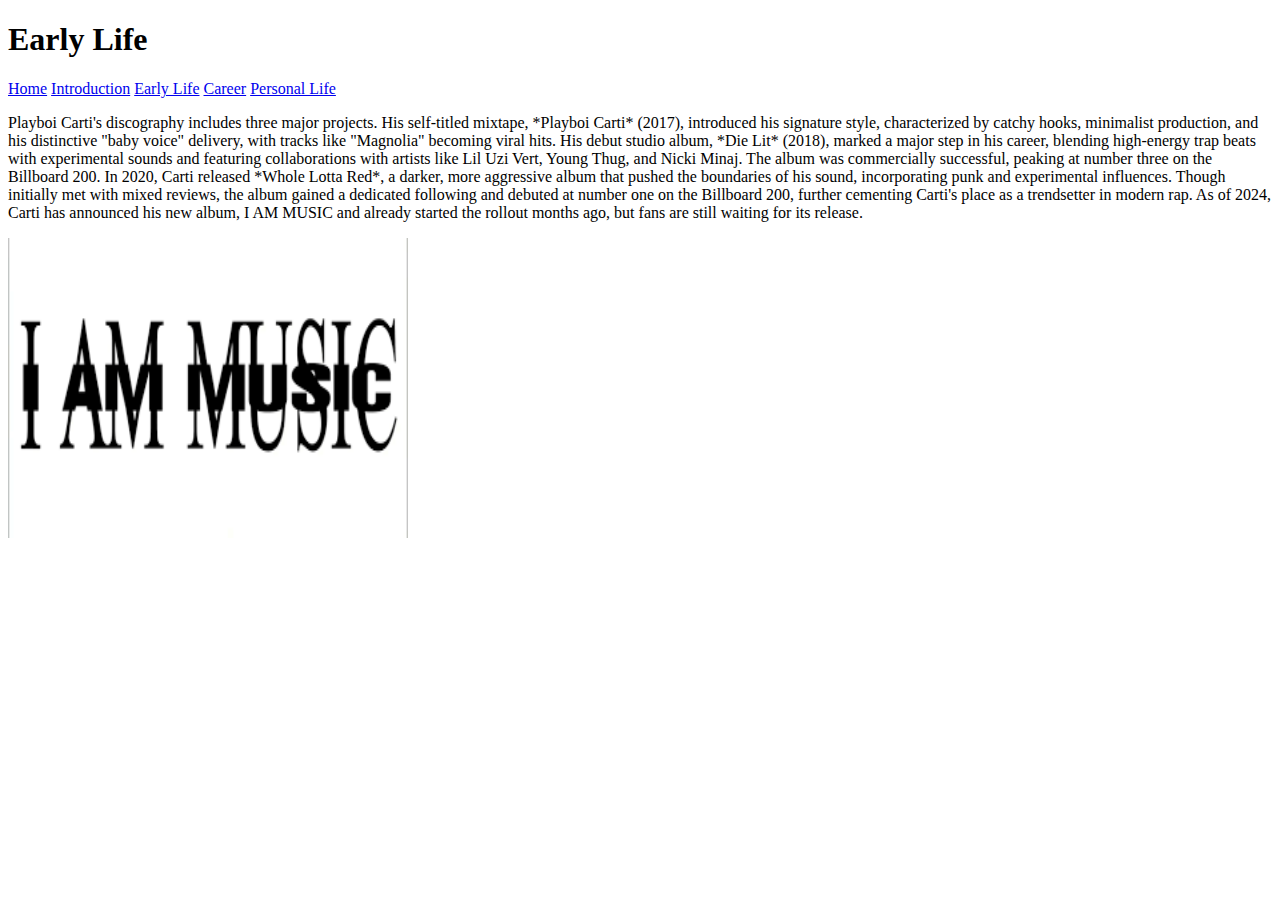
==== career.html @ 10b91c30 "a" ====
<!DOCTYPE html>
<html lang="en">
<head>
    <meta charset="UTF-8">
    <meta name="viewport" content="width=device-width, initial-scale=1.0">
    <title>Playboi Carti Introduction</title>
    <link rel="stylesheet" href="styles.css">
</head>
<body>
    <header>
        <h1>Early Life</h1>
        <nav>
            <a href="index.html">Home</a>
            <a href="introduction.html">Introduction</a>
            <a href="early.html">Early Life</a>
            <a href="career.html">Career</a>
            <a href="personal.html">Personal Life</a>
        </nav>
    </header>
    <main>
<p>
    Playboi Carti's discography includes three major projects. His self-titled mixtape, *Playboi Carti* (2017), introduced his signature style, characterized by catchy hooks, minimalist production, and his distinctive "baby voice" delivery, with tracks like "Magnolia" becoming viral hits. His debut studio album, *Die Lit* (2018), marked a major step in his career, blending high-energy trap beats with experimental sounds and featuring collaborations with artists like Lil Uzi Vert, Young Thug, and Nicki Minaj. The album was commercially successful, peaking at number three on the Billboard 200. In 2020, Carti released *Whole Lotta Red*, a darker, more aggressive album that pushed the boundaries of his sound, incorporating punk and experimental influences. Though initially met with mixed reviews, the album gained a dedicated following and debuted at number one on the Billboard 200, further cementing Carti's place as a trendsetter in modern rap. As of 2024, Carti has announced his new album, I AM MUSIC and already started the rollout months ago, but fans are still waiting for its release.</p>
</main>
<img src="IAMMUSIC.png" alt="IAMMUSIC" height="300" width="400">
</body>
</html>
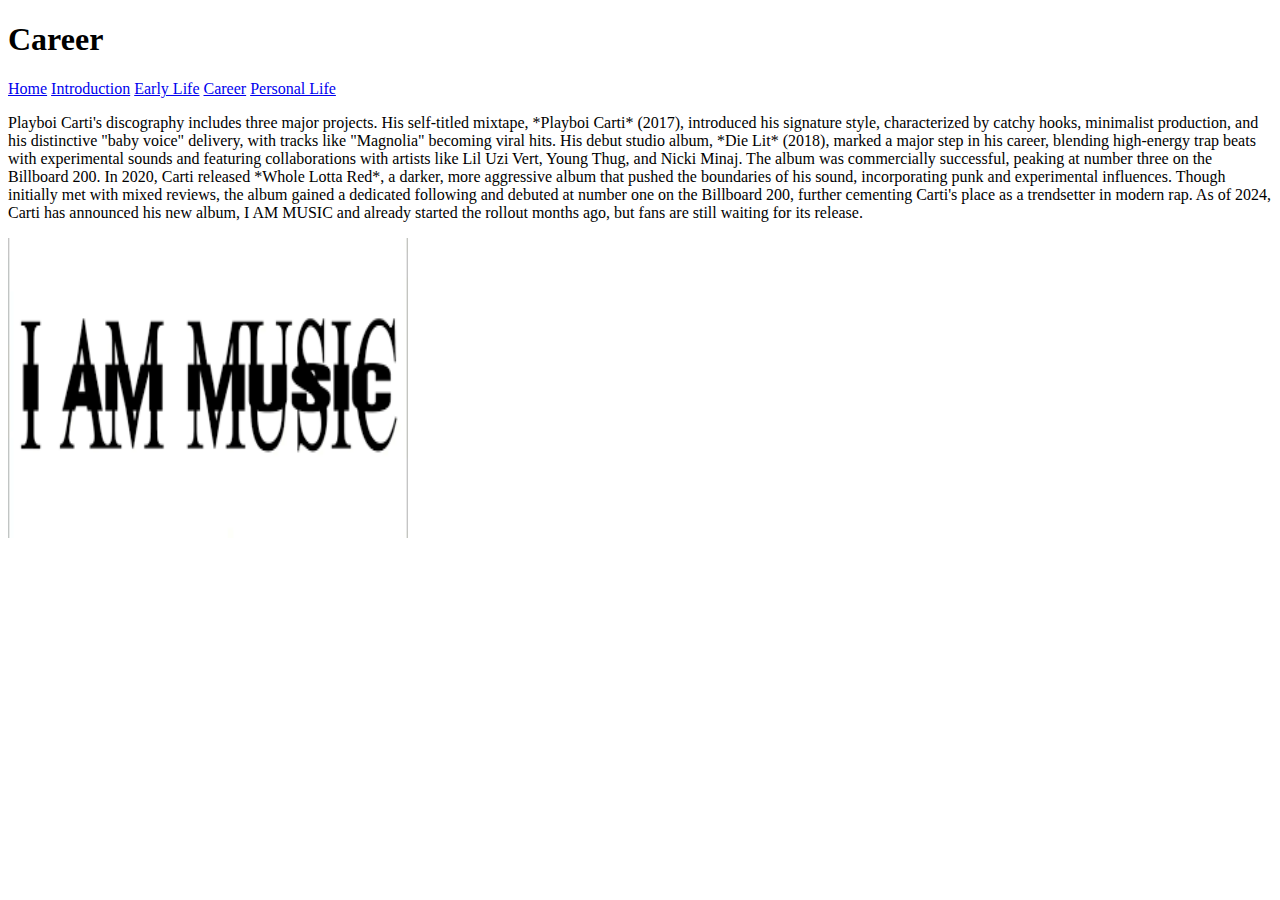
==== commit 3152a368: "a" ====
--- a/career.html
+++ b/career.html
@@ -3,12 +3,12 @@
 <head>
     <meta charset="UTF-8">
     <meta name="viewport" content="width=device-width, initial-scale=1.0">
-    <title>Playboi Carti Introduction</title>
+    <title>Playboi Carti</title>
     <link rel="stylesheet" href="styles.css">
 </head>
 <body>
     <header>
-        <h1>Early Life</h1>
+        <h1>Career</h1>
         <nav>
             <a href="index.html">Home</a>
             <a href="introduction.html">Introduction</a>
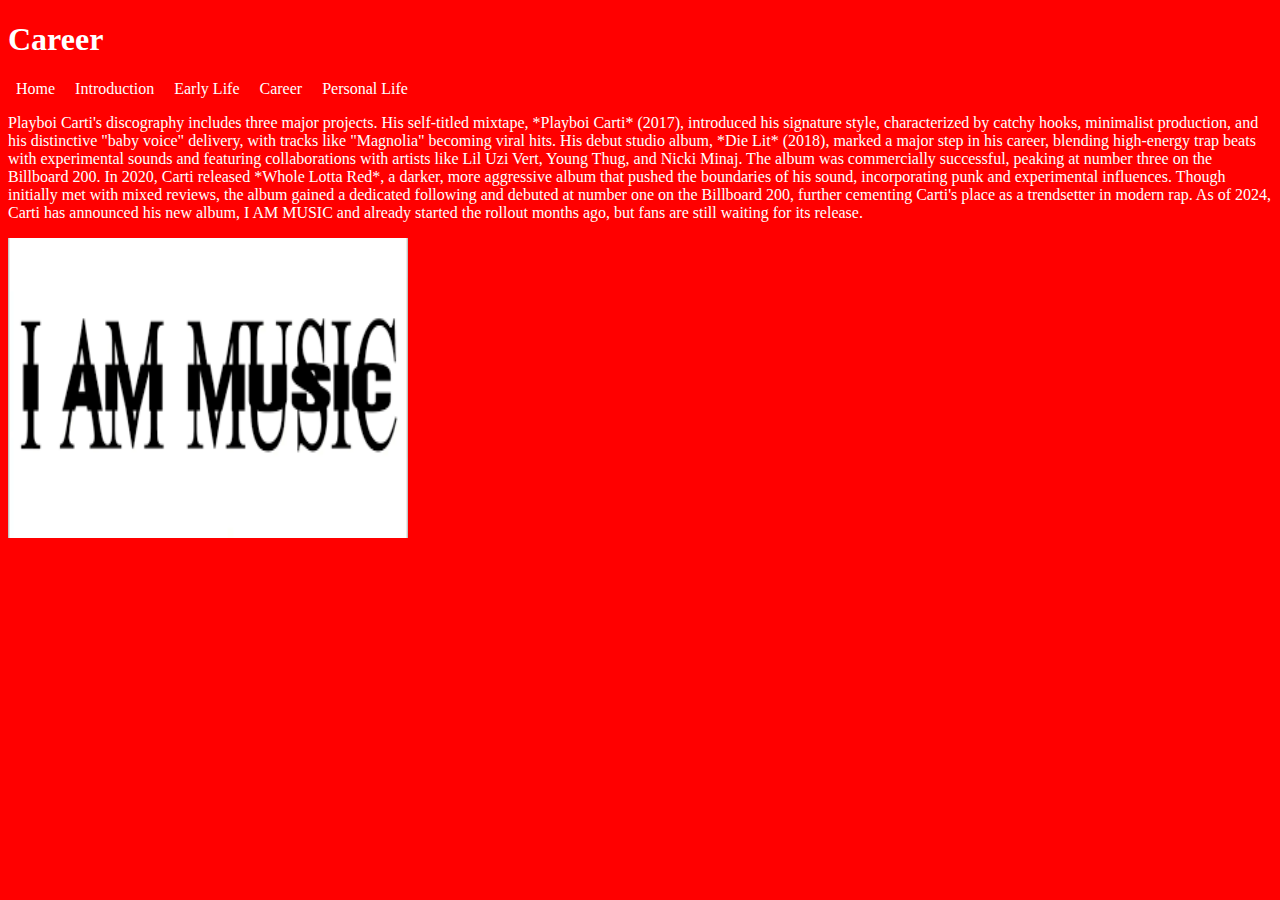
==== commit 465f9793: "a" ====
--- a/career.html
+++ b/career.html
@@ -4,7 +4,7 @@
     <meta charset="UTF-8">
     <meta name="viewport" content="width=device-width, initial-scale=1.0">
     <title>Playboi Carti</title>
-    <link rel="stylesheet" href="styles.css">
+    <link rel="stylesheet" href="style.css">
 </head>
 <body>
     <header>
--- a/style.css
+++ b/style.css
@@ -0,0 +1,3 @@
+body{background-color: red; color: white;}
+img{align-items: center; }
+a{text-decoration: none;color: white;text-decoration: solid; padding: 0.25em; margin: 0.25em;}